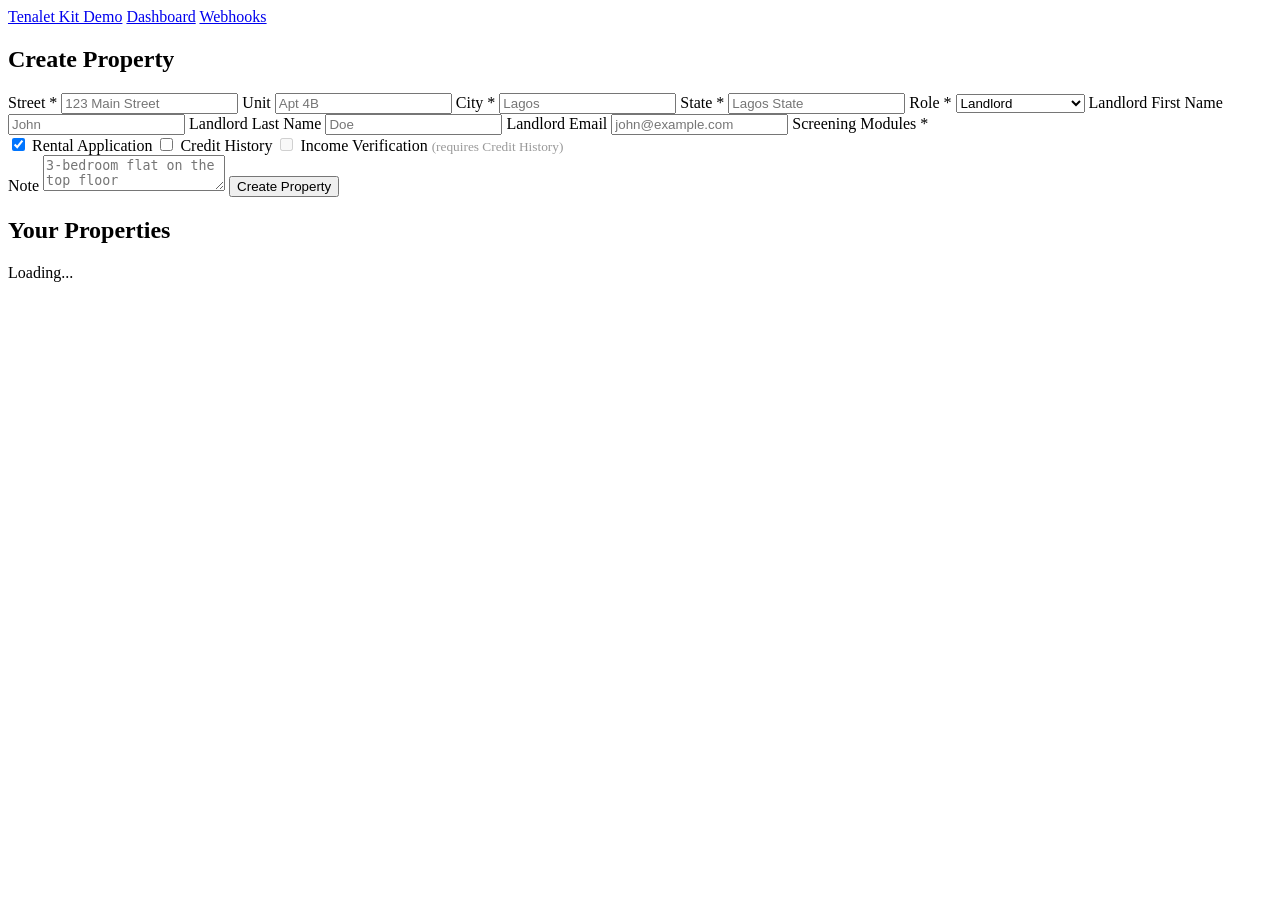
==== public/index.html @ 73c8b498 "Update project branding from "Partner Demo" to "Tenalet Kit Demo" across README and HTML files for c" ====
<!DOCTYPE html>
<html lang="en">
<head>
  <meta charset="UTF-8">
  <meta name="viewport" content="width=device-width, initial-scale=1.0">
  <title>Tenalet Kit Demo - Dashboard</title>
  <link rel="stylesheet" href="/css/style.css">
</head>
<body>
  <nav>
    <a href="/" class="brand">Tenalet Kit Demo</a>
    <a href="/" class="active">Dashboard</a>
    <a href="/webhooks.html">Webhooks</a>
  </nav>

  <div class="container">
    <div class="split">
      <!-- Left: Create Property -->
      <div class="card">
        <h2>Create Property</h2>
        <form id="create-form">
          <label for="street">Street *</label>
          <input type="text" id="street" required placeholder="123 Main Street">

          <label for="unit">Unit</label>
          <input type="text" id="unit" placeholder="Apt 4B">

          <label for="city">City *</label>
          <input type="text" id="city" required placeholder="Lagos">

          <label for="state">State *</label>
          <input type="text" id="state" required placeholder="Lagos State">

          <label for="role">Role *</label>
          <select id="role">
            <option value="landlord">Landlord</option>
            <option value="agent">Agent</option>
            <option value="property_manager">Property Manager</option>
          </select>

          <label for="landlordFirst">Landlord First Name</label>
          <input type="text" id="landlordFirst" placeholder="John">

          <label for="landlordLast">Landlord Last Name</label>
          <input type="text" id="landlordLast" placeholder="Doe">

          <label for="landlordEmail">Landlord Email</label>
          <input type="email" id="landlordEmail" placeholder="john@example.com">

          <label>Screening Modules *</label>
          <div class="checkbox-group">
            <label><input type="checkbox" name="modules" value="rentalApplication" checked> Rental Application</label>
            <label><input type="checkbox" name="modules" value="creditHistoryAndScore" id="mod-credit"> Credit History</label>
            <label><input type="checkbox" name="modules" value="incomeVerification" id="mod-income" disabled> Income Verification <small style="color:#999">(requires Credit History)</small></label>
          </div>

          <label for="note">Note</label>
          <textarea id="note" placeholder="3-bedroom flat on the top floor"></textarea>

          <button type="submit" class="btn btn-primary mt-16">Create Property</button>
          <div id="create-error" class="error hidden"></div>
        </form>
      </div>

      <!-- Right: Properties List -->
      <div class="card">
        <h2>Your Properties</h2>
        <div id="tolet-list">
          <div class="empty">Loading...</div>
        </div>
      </div>
    </div>
  </div>

  <script src="/js/api.js"></script>
  <script src="/js/dashboard.js"></script>
</body>
</html>
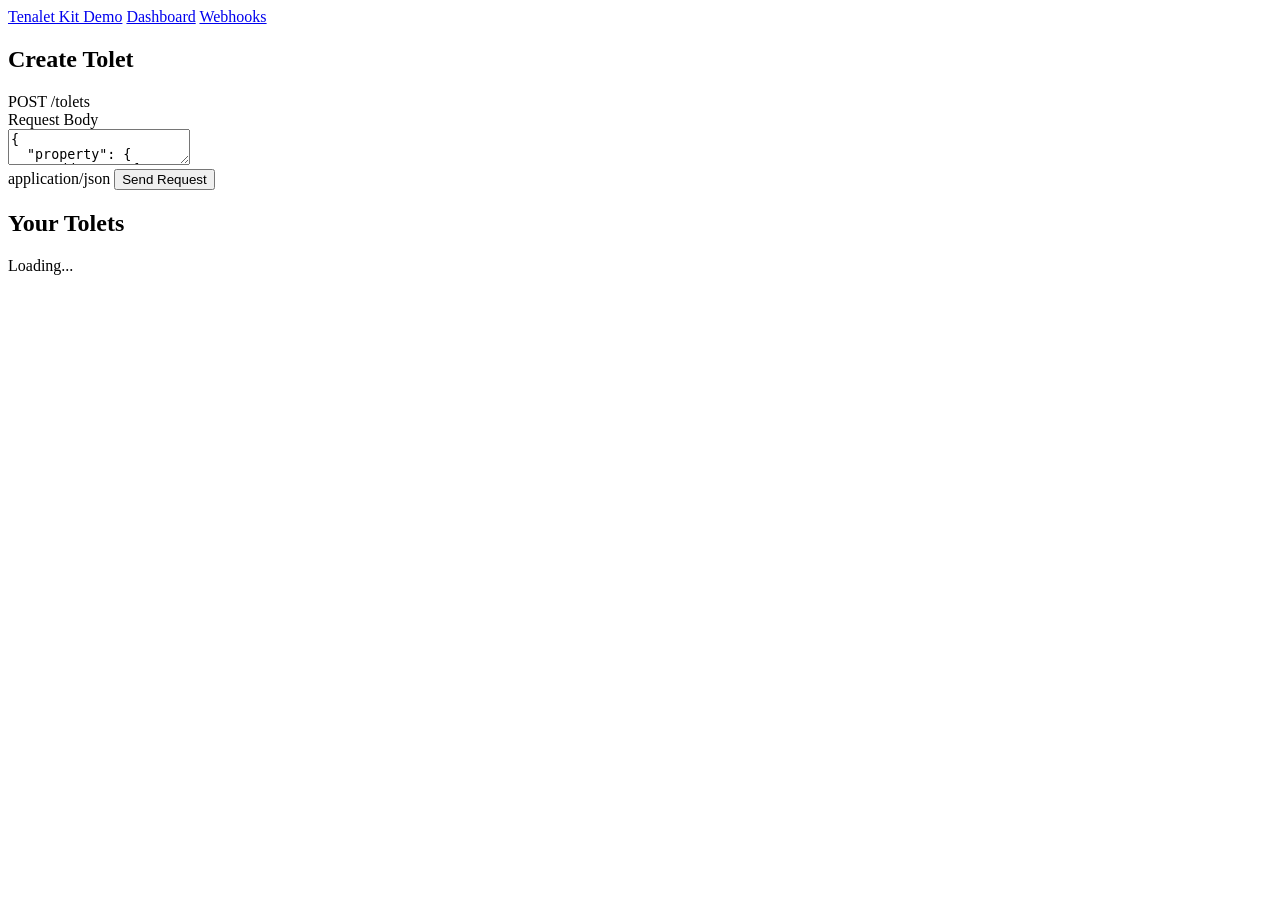
==== commit fe9c791e: "Refactor API interaction in Tenalet Kit demo; implement JSON-based property and tenant forms for imp" ====
--- a/public/index.html
+++ b/public/index.html
@@ -9,62 +9,59 @@
 <body>
   <nav>
     <a href="/" class="brand">Tenalet Kit Demo</a>
+    <span id="mode-badge" class="mode-badge"></span>
     <a href="/" class="active">Dashboard</a>
     <a href="/webhooks.html">Webhooks</a>
   </nav>
 
   <div class="container">
     <div class="split">
-      <!-- Left: Create Property -->
+      <!-- Left: Create Tolet -->
       <div class="card">
-        <h2>Create Property</h2>
-        <form id="create-form">
-          <label for="street">Street *</label>
-          <input type="text" id="street" required placeholder="123 Main Street">
-
-          <label for="unit">Unit</label>
-          <input type="text" id="unit" placeholder="Apt 4B">
-
-          <label for="city">City *</label>
-          <input type="text" id="city" required placeholder="Lagos">
-
-          <label for="state">State *</label>
-          <input type="text" id="state" required placeholder="Lagos State">
-
-          <label for="role">Role *</label>
-          <select id="role">
-            <option value="landlord">Landlord</option>
-            <option value="agent">Agent</option>
-            <option value="property_manager">Property Manager</option>
-          </select>
-
-          <label for="landlordFirst">Landlord First Name</label>
-          <input type="text" id="landlordFirst" placeholder="John">
-
-          <label for="landlordLast">Landlord Last Name</label>
-          <input type="text" id="landlordLast" placeholder="Doe">
-
-          <label for="landlordEmail">Landlord Email</label>
-          <input type="email" id="landlordEmail" placeholder="john@example.com">
-
-          <label>Screening Modules *</label>
-          <div class="checkbox-group">
-            <label><input type="checkbox" name="modules" value="rentalApplication" checked> Rental Application</label>
-            <label><input type="checkbox" name="modules" value="creditHistoryAndScore" id="mod-credit"> Credit History</label>
-            <label><input type="checkbox" name="modules" value="incomeVerification" id="mod-income" disabled> Income Verification <small style="color:#999">(requires Credit History)</small></label>
-          </div>
-
-          <label for="note">Note</label>
-          <textarea id="note" placeholder="3-bedroom flat on the top floor"></textarea>
-
-          <button type="submit" class="btn btn-primary mt-16">Create Property</button>
-          <div id="create-error" class="error hidden"></div>
-        </form>
+        <h2>Create Tolet</h2>
+        <div class="api-endpoint-bar">
+          <span class="api-method-badge post">POST</span>
+          <span class="api-endpoint-path">/tolets</span>
+        </div>
+        <div class="api-body-label">Request Body</div>
+        <textarea id="create-json" class="api-json-editor">{
+  "property": {
+    "address": {
+      "street": "123 Main Street",
+      "unit": "Apt 4B",
+      "city": "Ikeja",
+      "state": "Lagos"
+    },
+    "role": "landlord",
+    "landlord": {
+      "firstName": "John",
+      "lastName": "Doe",
+      "email": "john@example.com"
+    }
+  },
+  "requirements": {
+    "modules": [
+      "rentalApplication",
+      "creditHistoryAndScore"
+    ]
+  },
+  "note": "3-bedroom flat",
+  "rent": {
+    "amount": 1200000,
+    "frequency": "yearly"
+  },
+  "isAcceptingApplications": true
+}</textarea>
+        <div class="api-request-footer">
+          <span class="api-content-type">application/json</span>
+          <button id="create-send-btn" class="api-send-btn">Send Request</button>
+        </div>
+        <div id="create-error" class="error hidden"></div>
       </div>
 
-      <!-- Right: Properties List -->
+      <!-- Right: Tolet List -->
       <div class="card">
-        <h2>Your Properties</h2>
+        <h2>Your Tolets</h2>
         <div id="tolet-list">
           <div class="empty">Loading...</div>
         </div>
